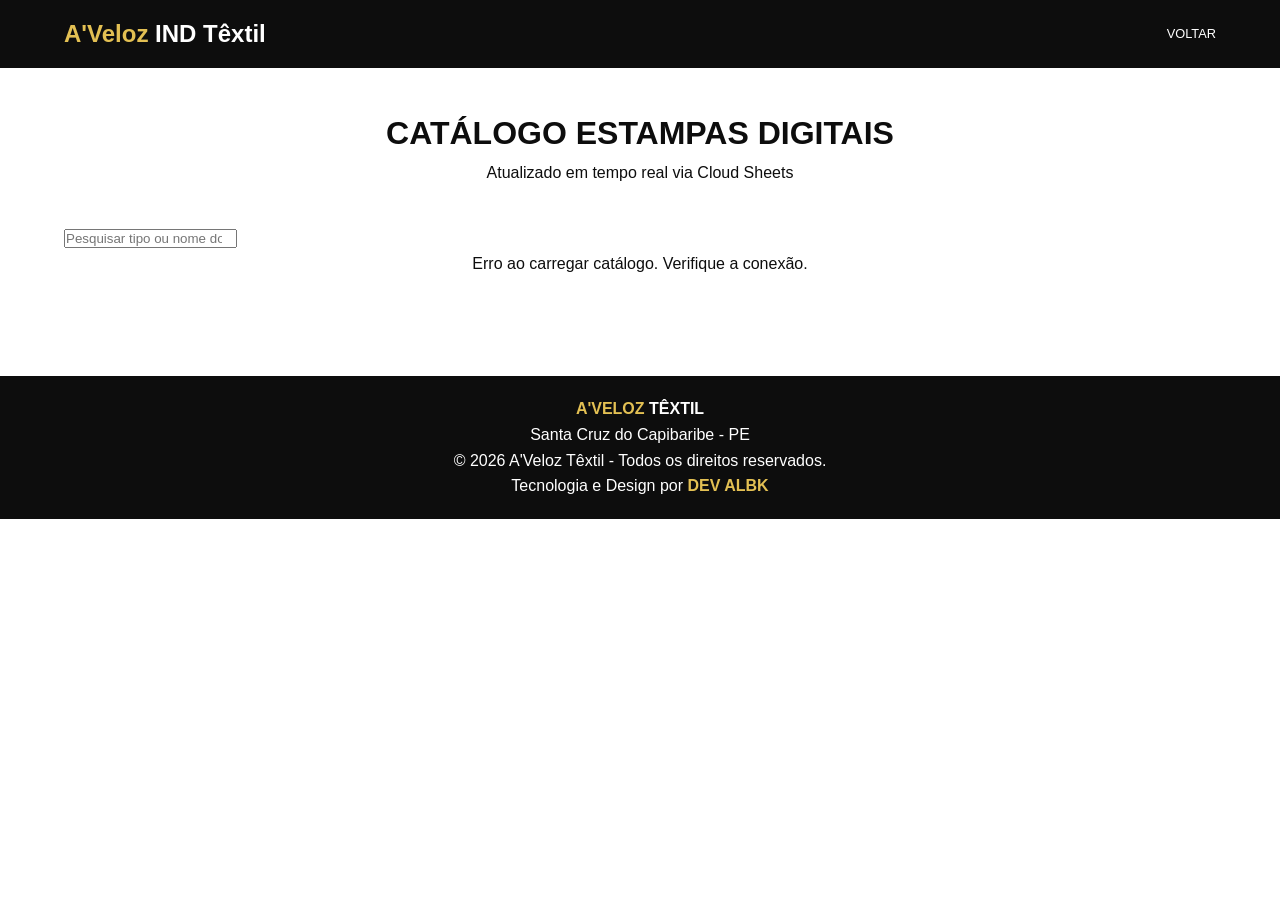
==== digital.html @ 967d47ec "adicao de um catalogo de estampas digitais" ====
<!DOCTYPE html>
<html lang="pt-br">
<head>
    <meta charset="UTF-8">
    <meta name="viewport" content="width=device-width, initial-scale=1.0">
    <meta name="description" content="Comercial Ferreira - Atacado de tecidos e malhas em Santa Cruz do Capibaribe. Qualidade e preço de fábrica.">
    <meta name="keywords" content="tecidos, malhas, atacado, santa cruz do capibaribe, comercial ferreira, malha leila">
    <meta property="og:title" content="A'Veloz Têxtil | Showroom Digital">
    <meta property="og:description" content="Confira nosso catálogo completo de tecidos e malhas direto da fábrica.">
    <meta property="og:image" content="img/logo-aveloz.png"> <!-- Garanta que tem essa foto -->
    <title>Catálogo Digital - A'Veloz IND Têxtil</title>
    <link rel="preconnect" href="https://fonts.googleapis.com">
    <link rel="preconnect" href="https://fonts.gstatic.com" crossorigin>
    <link href="https://fonts.googleapis.com/css2?family=Montserrat:wght@400;600;700;800&display=swap" rel="stylesheet">
    <link rel="stylesheet" href="https://cdnjs.cloudflare.com/ajax/libs/font-awesome/6.4.0/css/all.min.css">
    <link rel="stylesheet" href="css/style.css">

</head>
<body>

    <nav style="background: var(--dark); padding: 15px 5%; display: flex; justify-content: space-between; align-items: center;">
        <a href="index.html" class="logo">A'Veloz <span>IND Têxtil</span></a>
        <div class="nav-links">
            <a href="index.html" style="color: white; text-decoration: none; font-size: 0.8rem; display: inline-block;">VOLTAR</a>
        </div>
    </nav>

    <div class="container" style="padding: 40px 5%;">
        <div style="text-align: center; margin-bottom: 40px;">
            <h1 style="text-transform: uppercase; font-size: 2rem;">Catálogo Estampas Digitais</h1>
            <p>Atualizado em tempo real via Cloud Sheets</p>
        </div>

        <div class="search-wrap">
            <input id="search-input" class="search-bar" type="search" placeholder="Pesquisar tipo ou nome do produto...">
        </div>

        <div class="filtros">
            <!-- O JS vai preencher aqui sozinho -->
        </div>


        <div class="grid-catalogo" id="grid-catalogo">
            <!-- Os produtos serão carregados aqui automaticamente -->
            <div style="text-align: center; grid-column: 1/-1; padding: 50px;">
                <i class="fas fa-spinner fa-spin" style="font-size: 2rem; color: var(--primary);"></i>
                <p style="margin-top: 15px;">Carregando novidades...</p>
            </div>
        </div>
    </div>

    <footer class="footer">
        <a href="index.html" class="footer-logo">A'VELOZ <span>TÊXTIL</span></a>
        <p>Santa Cruz do Capibaribe - PE</p>
        <div class="copyright">
            &copy; 2026 A'Veloz Têxtil - Todos os direitos reservados. <br>
            Tecnologia e Design por <strong><a class="footer-logo" href="https://www.devalbk.com.br" target="_blank">DEV ALBK</a></strong>
        </div>
    </footer>

    <script src="js/catalogo.js"></script>
</body>
</html>
---- css/style.css ----
/* Aveloz Showroom - Versão Final Limpa */

:root {
    --primary: #E3C053;
    --dark: #0D0D0D;
    --light: #FFFFFF;
    --gray: #F8F9FA;
    --text-muted: #666666;
    --transition: all 0.3s ease;
}

* {
    margin: 0;
    padding: 0;
    box-sizing: border-box;
    font-family: 'Inter', sans-serif;
}

body {
    background-color: var(--light);
    color: var(--dark);
    line-height: 1.6;
    overflow-x: hidden;
}

/* Navigation */
.navbar {
    padding: 15px 15%;
    display: flex;
    gap: 30px;
    justify-content: space-between;
    align-items: center;
    background: var(--dark);
    position: sticky;
    top: 0;
    z-index: 1000;
    box-shadow: 0 5px 20px rgba(0,0,0,0.2);
}

.logo {
    font-size: 1.5rem;
    font-weight: 700;
    color: var(--primary);
    text-decoration: none;
}

.logo span { color: var(--light); }

.nav-links {
    display: flex;
    gap: 50px;
}

.nav-links a {
    color: var(--light);
    text-decoration: none;
    font-weight: 500;
    font-size: 0.9rem;
    transition: var(--transition);
}

.nav-links a:hover { color: var(--primary); }

/* Hero Section */
.hero {
    position: relative;
    height: 80vh;
    width: 100%;
    display: flex;
    align-items: center;
    justify-content: center;
    overflow: hidden;
    background: #000;
}

.hero-slider {
    position: absolute;
    top: 0;
    left: 0;
    width: 100%;
    height: 100%;
    z-index: 1;
}

.slide {
    position: absolute;
    top: 0;
    left: 0;
    width: 100%;
    height: 100%;
    background-size: cover;
    background-position: center;
    opacity: 0;
    transition: opacity 1.5s ease-in-out;
}

.slide.active {
    opacity: 1;
}

.hero::after {
    content: '';
    position: absolute;
    top: 0;
    left: 0;
    width: 100%;
    height: 100%;
    background: rgba(0, 0, 0, 0.5);
    z-index: 2;
}

.hero-content {
    position: relative;
    z-index: 10;
    text-align: center;
    color: #fff;
    max-width: 800px;
    padding: 20px;
}

.hero-title {
    font-size: clamp(2.5rem, 6vw, 4rem);
    font-weight: 800;
    margin-bottom: 20px;
    line-height: 1.1;
    color: white !important;
}

.hero-subtitle {
    font-size: 1.25rem;
    margin-bottom: 35px;
    opacity: 0.9;
    color: white !important;
}

.hero-btns {
    display: flex;
    gap: 20px;
    justify-content: center;
    flex-wrap: wrap;
}

/* Buttons */
.btn-primary {
    background: var(--primary);
    color: var(--dark);
    padding: 16px 35px;
    text-decoration: none;
    font-weight: 700;
    border-radius: 50px;
    transition: var(--transition);
    text-transform: uppercase;
    font-size: 0.9rem;
    display: inline-block;
    border: none;
}

.btn-primary:hover {
    transform: translateY(-3px);
    box-shadow: 0 10px 20px rgba(227, 192, 83, 0.4);
}

.btn-outline {
    padding: 16px 35px;
    border: 2px solid var(--primary);
    color: var(--primary);
    text-decoration: none;
    font-weight: 700;
    border-radius: 50px;
    transition: all 0.3s;
    text-transform: uppercase;
    font-size: 0.9rem;
}

.btn-outline:hover {
    background: var(--primary);
    color: var(--dark);
}

/* Sections */
.section {
    padding: 80px 5%;
    max-width: 1200px;
    margin: 0 auto;
}

.section-title {
    font-size: 2.2rem;
    text-align: center;
    margin-bottom: 50px;
    position: relative;
}

.section-title::after {
    content: '';
    position: absolute;
    bottom: -15px;
    left: 50%;
    transform: translateX(-50%);
    width: 50px;
    height: 4px;
    background: var(--primary);
}

/* Video Player */
.video-wrapper {
    position: relative;
    width: 100%;
    max-width: 900px;
    margin: 40px auto;
    aspect-ratio: 16 / 9;
    border-radius: 20px;
    overflow: hidden;
    box-shadow: 0 20px 50px rgba(0,0,0,0.2);
    background: #000;
}

.video-wrapper iframe {
    width: 100%;
    height: 100%;
    border: none;
}

/* Instagram Placeholder */
.insta-placeholder {
    width: 100%;
    max-width: 900px;
    margin: 0 auto;
    min-height: 300px;
    background: #fff;
    border-radius: 20px;
    display: flex;
    flex-direction: column;
    justify-content: center;
    align-items: center;
    color: #999;
    border: 1px solid #ddd;
    box-shadow: 0 10px 20px rgba(0,0,0,0.05);
}

/* Features */
.features {
    display: grid;
    grid-template-columns: repeat(auto-fit, minmax(250px, 1fr));
    gap: 30px;
    margin-top: 40px;
}

.feature-card {
    padding: 40px;
    background: var(--light);
    border-radius: 20px;
    text-align: center;
    transition: var(--transition);
    border: 1px solid #eee;
}

.feature-card:hover {
    border-color: var(--primary);
    transform: translateY(-5px);
}

.feature-card i {
    font-size: 2.5rem;
    color: var(--primary);
    margin-bottom: 20px;
}

/* Vendedores Grid */
.vendedores-grid {
    display: grid;
    grid-template-columns: repeat(auto-fill, minmax(300px, 1fr));
    gap: 30px;
    margin-top: 40px;
}

.vendedor-card {
    background: linear-gradient(135deg, var(--primary) 0%, #ffcf5479 100%);
    border-radius: 20px;
    padding: 40px 30px;
    transition: var(--transition);
    text-align: left;
}
.btn-whatsapp{
    display: inline-flex;
    align-items: center;
    gap: 10px;
    background: #25D366;
    color: #fff;
    padding: 12px 20px;
    border-radius: 50px;
    text-decoration: none;
    font-weight: 500;
    margin-top: 20px;
}
.vendedor-card:hover {
    transform: translateY(-10px);
    box-shadow: 0 15px 35px rgba(0,0,0,0.1);
    border-color: var(--primary);
}
.avatar {
    width: 80px;
    height: 80px;
    border-radius: 50%;
    object-fit: cover;
    margin-bottom: 20px;
}

.footer {
    background: var(--dark);
    color: var(--light);
    text-align: center;
    padding: 20px 5%;
    margin-top: 60px;
}
.footer-logo {
    font-size: 0.8 rem;
    font-weight: 700;
    color: var(--primary);
    text-decoration: none;
}
.footer-logo span { color: var(--light); }

/* ==========================================================================
   AJUSTES DE RESPONSIVIDADE (MOBILE)
   ========================================================================== */
@media (max-width: 768px) {
    /* 1. Menu de Navegação */
    nav {
        flex-direction: column; /* Coloca o logo em cima e links embaixo */
        gap: 15px;
        padding: 15px 2%;
    }
    
    .nav-links {
        gap: 15px;
        flex-wrap: wrap;
        justify-content: center;
    }
    
    .nav-links a {
        font-size: 0.8rem;
    }

    /* 2. Hero Section */
    .hero {
        height: 100vh; /* Ocupa a tela toda no celular */
    }
    
    .hero-content {
        padding: 15px;
        width: 95%;
    }
    
    .hero-title {
        font-size: 2.2rem; /* Diminui o título para não quebrar feio */
        line-height: 1.2;
    }
    
    .hero-subtitle {
        font-size: 1rem;
        margin-bottom: 25px;
    }
    
    .hero-btns {
        flex-direction: column; /* Botões um em cima do outro */
        width: 100%;
        gap: 10px;
    }
    
    .btn-primary, .btn-outline {
        width: 100%; /* Botões ocupam a largura toda */
        text-align: center;
        padding: 14px;
    }

    /* 3. Seções de Conteúdo */
    .section-title {
        font-size: 1.8rem;
    }

    
    /* Ajuste da seção Malha Leila para empilhar no celular */
    #malha-leila > div {
        flex-direction: column !important;
        gap: 30px !important;
        text-align: center;
    }
    
    #malha-leila ul {
        text-align: left;
        display: inline-block;
    }
        .vendedores-grid {
        grid-template-columns: 1fr;
        gap: 20px;
    }

    .vendedor-card {
        padding: 25px 20px;
    }

    /* Catalogo Digital */
    .search-wrap { width: 100%; text-align: center; }
    .search-wrap .search-bar { display: inline-block; }
}
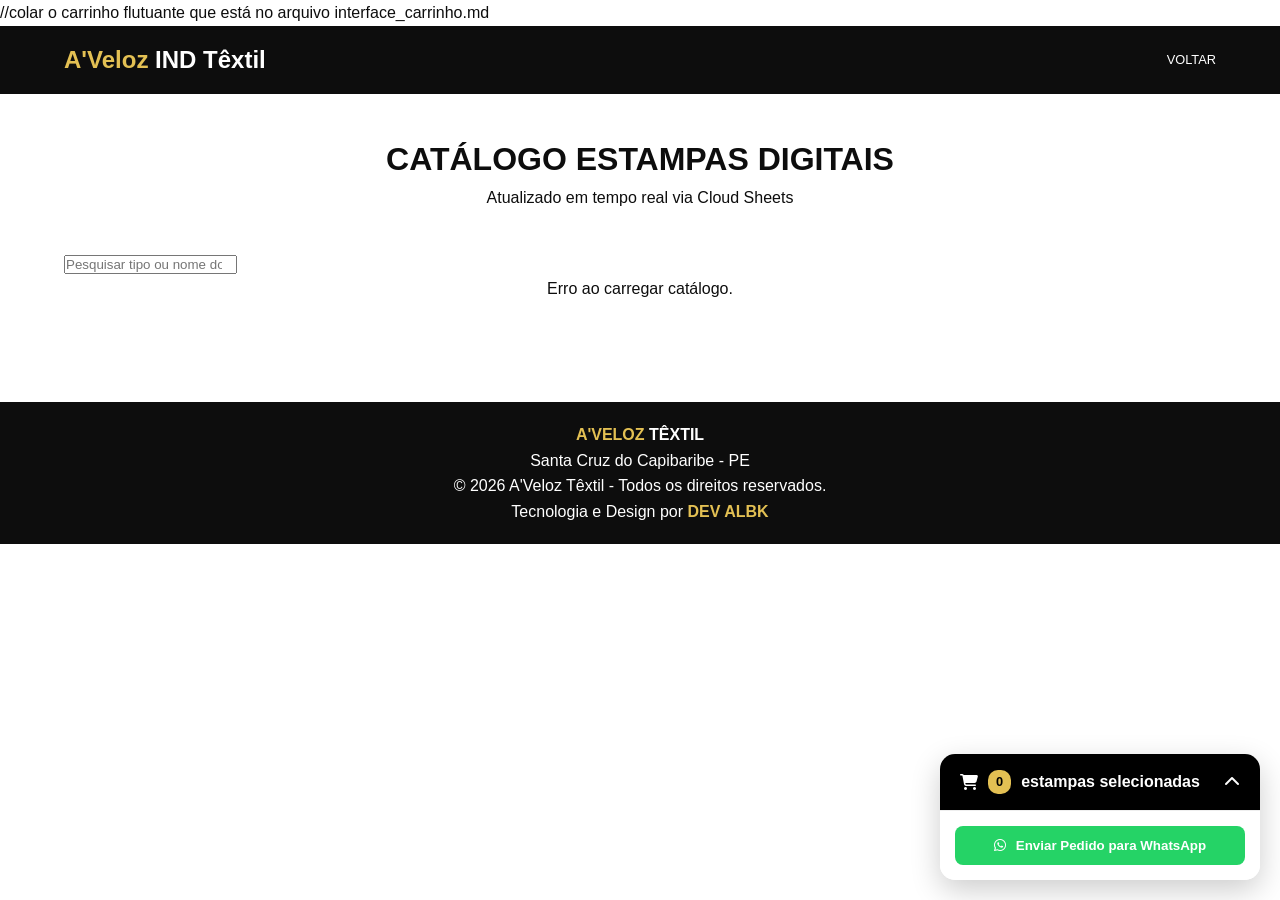
==== commit 150e6a9c: "nova versao 2.0" ====
--- a/digital.html
+++ b/digital.html
@@ -17,6 +17,7 @@
 
 </head>
 <body>
+    //colar o carrinho flutuante que está no arquivo interface_carrinho.md
 
     <nav style="background: var(--dark); padding: 15px 5%; display: flex; justify-content: space-between; align-items: center;">
         <a href="index.html" class="logo">A'Veloz <span>IND Têxtil</span></a>
@@ -48,7 +49,25 @@
             </div>
         </div>
     </div>
-
+            <!-- Carrinho Flutuante -->
+        <div id="carrinho-flutuante" class="carrinho-container">
+            <div class="carrinho-header" onclick="toggleExibirCarrinho()">
+                <div class="carrinho-info">
+                    <i class="fas fa-shopping-cart"></i>
+                    <span id="carrinho-count">0</span> estampas selecionadas
+                </div>
+                <i class="fas fa-chevron-up" id="carrinho-icon"></i>
+            </div>
+            <div class="carrinho-body" id="carrinho-lista">
+                <!-- Itens serão inseridos aqui pelo JS -->
+                <p class="carrinho-vazio">Nenhuma estampa selecionada.</p>
+            </div>
+            <div class="carrinho-footer">
+                <button class="btn-enviar-whats" onclick="enviarPedidoWhatsApp()">
+                    <i class="fab fa-whatsapp"></i> Enviar Pedido para WhatsApp
+                </button>
+            </div>
+        </div>
     <footer class="footer">
         <a href="index.html" class="footer-logo">A'VELOZ <span>TÊXTIL</span></a>
         <p>Santa Cruz do Capibaribe - PE</p>
@@ -58,6 +77,8 @@
         </div>
     </footer>
 
+
+    <script src="js/carrinho.js"></script>
     <script src="js/catalogo.js"></script>
 </body>
 </html>
--- a/css/style.css
+++ b/css/style.css
@@ -403,4 +403,131 @@
     /* Catalogo Digital */
     .search-wrap { width: 100%; text-align: center; }
     .search-wrap .search-bar { display: inline-block; }
+}
+/* Estilos do Carrinho Flutuante */
+.carrinho-container {
+    position: fixed;
+    bottom: 20px;
+    right: 20px;
+    width: 320px;
+    background: #fff;
+    border-radius: 15px;
+    box-shadow: 0 10px 30px rgba(0,0,0,0.2);
+    z-index: 1000;
+    overflow: hidden;
+    transition: all 0.3s ease;
+}
+
+.carrinho-header {
+    background: #000;
+    color: #fff;
+    padding: 15px 20px;
+    display: flex;
+    justify-content: space-between;
+    align-items: center;
+    cursor: pointer;
+}
+
+.carrinho-info {
+    display: flex;
+    align-items: center;
+    gap: 10px;
+    font-weight: 600;
+}
+
+#carrinho-count {
+    background: var(--primary);
+    color: #000;
+    padding: 2px 8px;
+    border-radius: 10px;
+    font-size: 0.8rem;
+}
+
+.carrinho-body {
+    max-height: 0;
+    overflow-y: auto;
+    transition: max-height 0.3s ease;
+    background: #f9f9f9;
+}
+
+.carrinho-container.aberto .carrinho-body {
+    max-height: 300px;
+}
+
+.carrinho-container.aberto #carrinho-icon {
+    transform: rotate(180deg);
+}
+
+.carrinho-item {
+    padding: 10px 20px;
+    border-bottom: 1px solid #eee;
+    display: flex;
+    justify-content: space-between;
+    align-items: center;
+}
+
+.carrinho-item-info span {
+    display: block;
+    font-size: 0.7rem;
+    color: #888;
+}
+
+.btn-remover-item {
+    color: #ff4444;
+    background: none;
+    border: none;
+    cursor: pointer;
+}
+
+.carrinho-footer {
+    padding: 15px;
+    background: #fff;
+    border-top: 1px solid #eee;
+}
+
+.btn-enviar-whats {
+    width: 100%;
+    background: #25D366;
+    color: #fff;
+    border: none;
+    padding: 12px;
+    border-radius: 8px;
+    font-weight: 700;
+    cursor: pointer;
+    display: flex;
+    align-items: center;
+    justify-content: center;
+    gap: 10px;
+    transition: background 0.3s;
+}
+
+.btn-enviar-whats:hover {
+    background: #128C7E;
+}
+
+/* Estilo do botão de selecionar no card */
+.btn-carrinho {
+    width: 100%;
+    padding: 10px;
+    border: 2px solid #000;
+    background: none;
+    font-weight: 700;
+    cursor: pointer;
+    transition: all 0.3s;
+    border-radius: 5px;
+    margin-top: 10px;
+}
+
+.btn-carrinho.no-carrinho {
+    background: #000;
+    color: #fff;
+}
+
+/* Ajuste para mobile */
+@media (max-width: 480px) {
+    .carrinho-container {
+        width: 90%;
+        right: 5%;
+        left: 5%;
+    }
 }
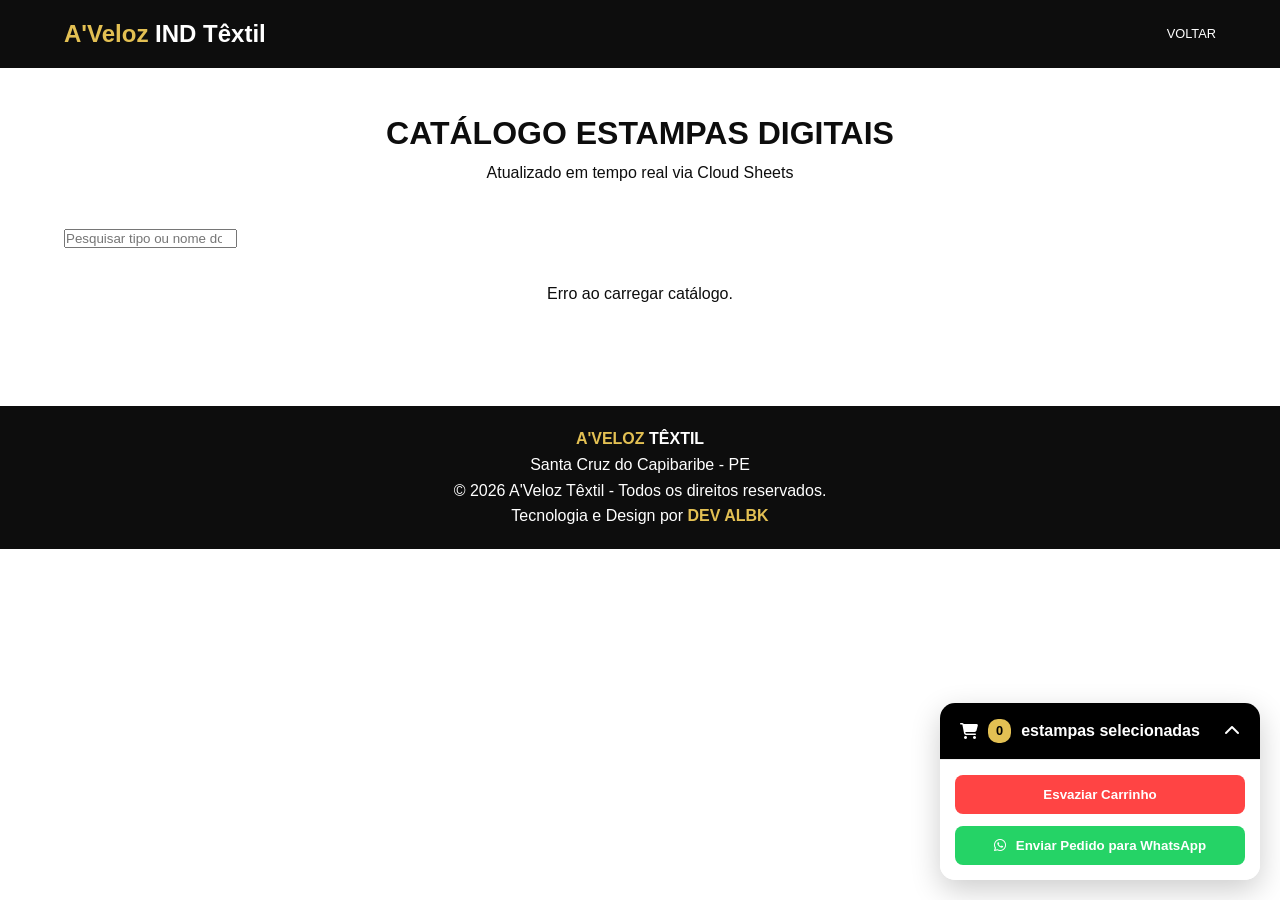
==== commit 46f9ced9: "adicionando botao esvaziar carrinho" ====
--- a/digital.html
+++ b/digital.html
@@ -17,8 +17,6 @@
 
 </head>
 <body>
-    //colar o carrinho flutuante que está no arquivo interface_carrinho.md
-
     <nav style="background: var(--dark); padding: 15px 5%; display: flex; justify-content: space-between; align-items: center;">
         <a href="index.html" class="logo">A'Veloz <span>IND Têxtil</span></a>
         <div class="nav-links">
@@ -63,6 +61,7 @@
                 <p class="carrinho-vazio">Nenhuma estampa selecionada.</p>
             </div>
             <div class="carrinho-footer">
+                <button class="btn-limpar-carrinho" onclick="esvaziarCarrinho()">Esvaziar Carrinho</button>
                 <button class="btn-enviar-whats" onclick="enviarPedidoWhatsApp()">
                     <i class="fab fa-whatsapp"></i> Enviar Pedido para WhatsApp
                 </button>
--- a/css/style.css
+++ b/css/style.css
@@ -21,6 +21,12 @@
     color: var(--dark);
     line-height: 1.6;
     overflow-x: hidden;
+}
+
+img {
+    max-width: 100%;
+    height: auto;
+    display: block;
 }
 
 /* Navigation */
@@ -221,6 +227,103 @@
     border: none;
 }
 
+/* Catalogo Digital */
+.grid-catalogo {
+    display: grid;
+    grid-template-columns: repeat(auto-fit, minmax(260px, 1fr));
+    gap: 24px;
+    margin-top: 30px;
+}
+
+.produto-card {
+    background: #fff;
+    border-radius: 20px;
+    overflow: hidden;
+    box-shadow: 0 10px 25px rgba(0,0,0,0.08);
+    transition: var(--transition);
+    display: flex;
+    flex-direction: column;
+}
+
+.produto-card:hover {
+    transform: translateY(-4px);
+}
+
+.img-container {
+    width: 100%;
+    max-height: 280px;
+    overflow: hidden;
+    background: #f8f8f8;
+    display: flex;
+    align-items: center;
+    justify-content: center;
+}
+
+.img-container img {
+    width: 100%;
+    height: auto;
+    object-fit: cover;
+}
+
+.produto-info {
+    padding: 22px;
+}
+
+.produto-header {
+    display: flex;
+    justify-content: space-between;
+    align-items: center;
+    gap: 12px;
+    flex-wrap: wrap;
+    margin-bottom: 16px;
+}
+
+.produto-tag,
+.produto-id {
+    font-size: 0.8rem;
+    color: var(--text-muted);
+    text-transform: uppercase;
+    letter-spacing: 0.5px;
+}
+
+.produto-tag {
+    font-weight: 700;
+    color: var(--primary);
+}
+
+.produto-info h3 {
+    font-size: 1.15rem;
+    margin-bottom: 15px;
+}
+
+.artigos-recomendados {
+    margin-bottom: 20px;
+    color: #555;
+    font-size: 0.95rem;
+    line-height: 1.5;
+}
+
+.btn-carrinho {
+    width: 100%;
+    padding: 14px 18px;
+    border: none;
+    border-radius: 999px;
+    background: var(--dark);
+    color: #fff;
+    font-weight: 700;
+    cursor: pointer;
+    transition: var(--transition);
+}
+
+.btn-carrinho:hover {
+    transform: translateY(-2px);
+    background: #222;
+}
+
+.btn-carrinho.no-carrinho {
+    background: #2a8f5d;
+}
+
 /* Instagram Placeholder */
 .insta-placeholder {
     width: 100%;
@@ -403,6 +506,8 @@
     /* Catalogo Digital */
     .search-wrap { width: 100%; text-align: center; }
     .search-wrap .search-bar { display: inline-block; }
+    .grid-catalogo { grid-template-columns: 1fr; }
+    .img-container { max-height: none; }
 }
 /* Estilos do Carrinho Flutuante */
 .carrinho-container {
@@ -508,19 +613,67 @@
 /* Estilo do botão de selecionar no card */
 .btn-carrinho {
     width: 100%;
-    padding: 10px;
-    border: 2px solid #000;
-    background: none;
+    padding: 14px 16px;
+    border: none;
+    background: var(--primary);
+    color: var(--dark);
     font-weight: 700;
     cursor: pointer;
-    transition: all 0.3s;
-    border-radius: 5px;
-    margin-top: 10px;
+    transition: all 0.3s ease;
+    border-radius: 999px;
+    margin-top: 15px;
+}
+
+.btn-carrinho:hover {
+    filter: brightness(0.95);
 }
 
 .btn-carrinho.no-carrinho {
     background: #000;
     color: #fff;
+}
+
+.carrinho-item {
+    padding: 12px 16px;
+    border-bottom: 1px solid #eee;
+    display: flex;
+    justify-content: space-between;
+    align-items: flex-start;
+    gap: 12px;
+}
+
+.carrinho-item-thumb {
+    width: 50px;
+    min-width: 50px;
+    height: 50px;
+    border-radius: 12px;
+    overflow: hidden;
+    background: #fff;
+    border: 1px solid #eee;
+}
+
+.carrinho-item-thumb img {
+    width: 100%;
+    height: 100%;
+    object-fit: cover;
+    display: block;
+}
+
+.btn-limpar-carrinho {
+    width: 100%;
+    background: #ff4444;
+    color: #fff;
+    border: none;
+    padding: 12px;
+    border-radius: 8px;
+    font-weight: 700;
+    cursor: pointer;
+    margin-bottom: 12px;
+    transition: background 0.3s ease;
+}
+
+.btn-limpar-carrinho:hover {
+    background: #d13838;
 }
 
 /* Ajuste para mobile */
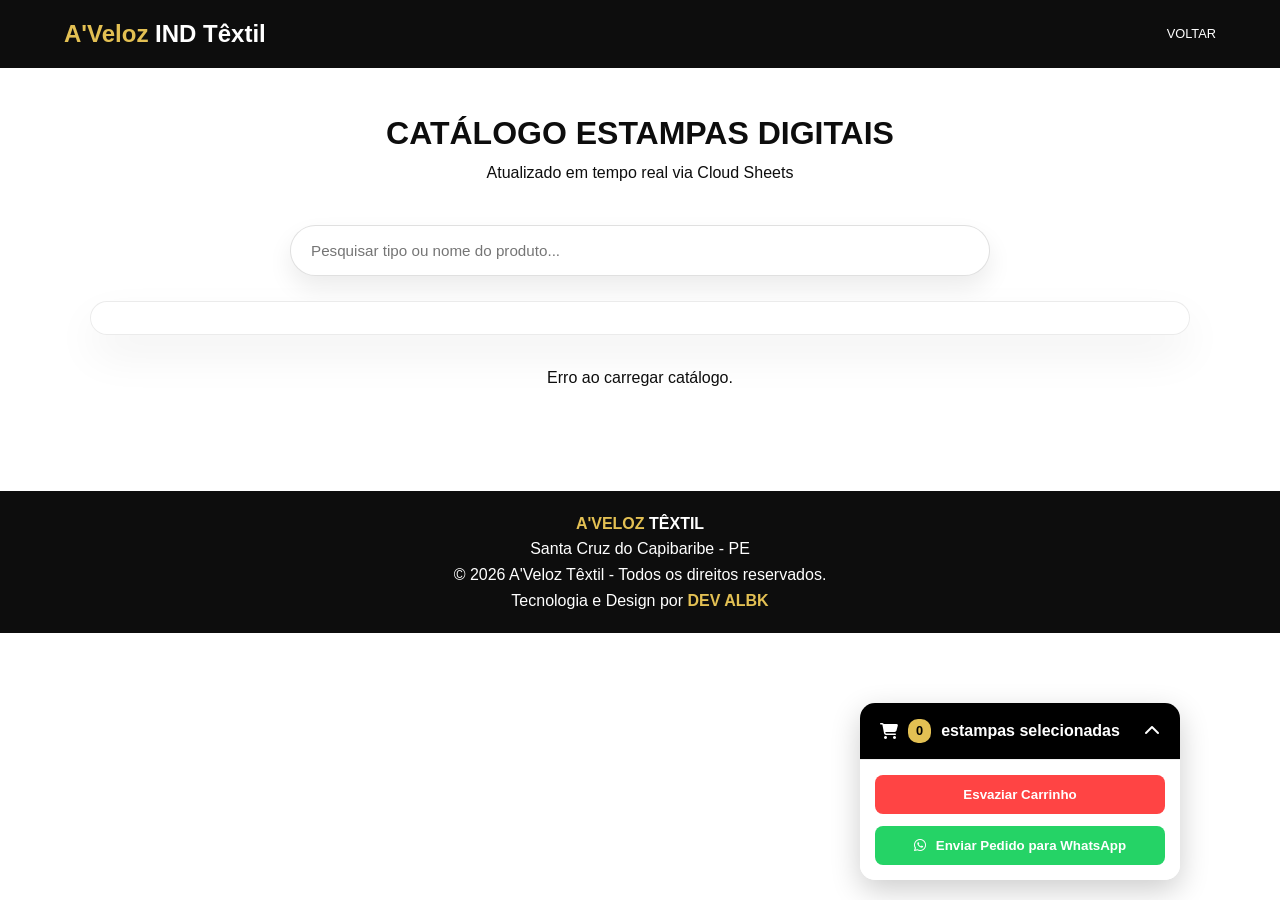
==== commit 012474d3: "adicionando botão de topo de pagina" ====
--- a/digital.html
+++ b/digital.html
@@ -67,6 +67,11 @@
                 </button>
             </div>
         </div>
+        <div>
+            <a href="#" id="btnTopo" class="botao-topo" onclick="voltarAoTopo()">↑</a>
+        </div>
+
+
     <footer class="footer">
         <a href="index.html" class="footer-logo">A'VELOZ <span>TÊXTIL</span></a>
         <p>Santa Cruz do Capibaribe - PE</p>
--- a/css/style.css
+++ b/css/style.css
@@ -40,7 +40,7 @@
     position: sticky;
     top: 0;
     z-index: 1000;
-    box-shadow: 0 5px 20px rgba(0,0,0,0.2);
+    box-shadow: 0 5px 20px rgba(0, 0, 0, 0.2);
 }
 
 .logo {
@@ -50,7 +50,9 @@
     text-decoration: none;
 }
 
-.logo span { color: var(--light); }
+.logo span {
+    color: var(--light);
+}
 
 .nav-links {
     display: flex;
@@ -65,7 +67,9 @@
     transition: var(--transition);
 }
 
-.nav-links a:hover { color: var(--primary); }
+.nav-links a:hover {
+    color: var(--primary);
+}
 
 /* Hero Section */
 .hero {
@@ -77,6 +81,56 @@
     justify-content: center;
     overflow: hidden;
     background: #000;
+}
+
+.hero {
+    margin-bottom: 40px;
+}
+
+/* Malha Leila Slider */
+.malha-slider {
+    position: relative;
+    width: 100%;
+    border-radius: 20px;
+    overflow: hidden;
+    /* evita que slides vazem sobre outros blocos */
+    max-height: 460px;
+    /* limita altura para evitar crescimento excessivo */
+    min-height: 360px;
+    /* garante altura do contêiner para não colapsar */
+    box-shadow: 0 10px 30px rgba(0, 0, 0, 0.1);
+    background: #f5f5f5;
+}
+
+.malha-slide {
+    position: absolute;
+    inset: 0;
+    display: flex;
+    align-items: center;
+    justify-content: center;
+    opacity: 0;
+    transition: opacity 1.2s ease;
+    padding: 12px;
+    /* garante espaçamento interno sem overflow */
+    box-sizing: border-box;
+}
+
+.malha-slide.active {
+    opacity: 1;
+}
+
+.malha-slide img {
+    width: auto;
+    max-width: 100%;
+    max-height: 100%;
+    object-fit: contain;
+    display: block;
+}
+
+@media (max-width: 768px) {
+    .malha-slider {
+        max-height: 50vh;
+    }
 }
 
 .hero-slider {
@@ -143,11 +197,16 @@
     display: flex;
     gap: 20px;
     justify-content: center;
-    flex-wrap: wrap;
+    flex-wrap: nowrap;
+}
+
+.hero-btns a {
+    white-space: nowrap;
 }
 
 /* Buttons */
-.btn-primary {
+.btn-primary,
+.hero-btns .btn-outline {
     background: var(--primary);
     color: var(--dark);
     padding: 16px 35px;
@@ -161,9 +220,11 @@
     border: none;
 }
 
-.btn-primary:hover {
+.btn-primary:hover,
+.hero-btns .btn-outline:hover {
     transform: translateY(-3px);
-    box-shadow: 0 10px 20px rgba(227, 192, 83, 0.4);
+    box-shadow: 0 0 30px rgba(227, 192, 83, 0.25);
+    filter: brightness(0.95);
 }
 
 .btn-outline {
@@ -190,6 +251,10 @@
     margin: 0 auto;
 }
 
+#malha-leila {
+    margin-top: 60px;
+}
+
 .section-title {
     font-size: 2.2rem;
     text-align: center;
@@ -217,7 +282,7 @@
     aspect-ratio: 16 / 9;
     border-radius: 20px;
     overflow: hidden;
-    box-shadow: 0 20px 50px rgba(0,0,0,0.2);
+    box-shadow: 0 20px 50px rgba(0, 0, 0, 0.2);
     background: #000;
 }
 
@@ -228,18 +293,89 @@
 }
 
 /* Catalogo Digital */
+.search-wrap {
+    width: 100%;
+    max-width: 900px;
+    margin: 0 auto 25px;
+    text-align: center;
+    padding: 0 10px;
+}
+
+.search-wrap .search-bar {
+    display: block;
+    width: 100%;
+    max-width: 700px;
+    margin: 0 auto;
+    padding: 16px 20px;
+    border-radius: 999px;
+    border: 1px solid rgba(0, 0, 0, 0.12);
+    box-shadow: 0 12px 24px rgba(0, 0, 0, 0.08);
+    background: #fff;
+    font-size: 0.95rem;
+    color: var(--dark);
+}
+
+.search-wrap .search-bar:focus {
+    outline: none;
+    border-color: var(--primary);
+    box-shadow: 0 0 0 4px rgba(227, 192, 83, 0.15);
+}
+
+.filtros {
+    display: flex;
+    flex-wrap: wrap;
+    justify-content: center;
+    gap: 12px;
+    background: rgba(255, 255, 255, 0.98);
+    border: 1px solid rgba(0, 0, 0, 0.08);
+    border-radius: 30px;
+    padding: 16px;
+    box-shadow: 0 20px 45px rgba(0, 0, 0, 0.06);
+    margin: 0 auto 30px;
+    max-width: 1100px;
+}
+
+.filter-btn {
+    cursor: pointer;
+    padding: 12px 20px;
+    border: 1px solid transparent;
+    border-radius: 999px;
+    background: #f6f6f6;
+    color: var(--dark);
+    font-weight: 700;
+    font-size: 0.92rem;
+    transition: all 0.25s ease;
+    white-space: nowrap;
+}
+
+.filter-btn:hover {
+    background: rgba(227, 192, 83, 0.16);
+    border-color: rgba(227, 192, 83, 0.35);
+    transform: translateY(-1px);
+}
+
+.filter-btn.active {
+    background: var(--primary);
+    color: var(--dark);
+    border-color: var(--primary);
+    box-shadow: 0 14px 30px rgba(227, 192, 83, 0.18);
+}
+
 .grid-catalogo {
     display: grid;
     grid-template-columns: repeat(auto-fit, minmax(260px, 1fr));
+    justify-items: center;
     gap: 24px;
     margin-top: 30px;
 }
 
 .produto-card {
+    width: 100%;
+    max-width: 340px;
     background: #fff;
     border-radius: 20px;
     overflow: hidden;
-    box-shadow: 0 10px 25px rgba(0,0,0,0.08);
+    box-shadow: 0 10px 25px rgba(0, 0, 0, 0.08);
     transition: var(--transition);
     display: flex;
     flex-direction: column;
@@ -251,6 +387,7 @@
 
 .img-container {
     width: 100%;
+    aspect-ratio: 4 / 3;
     max-height: 280px;
     overflow: hidden;
     background: #f8f8f8;
@@ -261,8 +398,80 @@
 
 .img-container img {
     width: 100%;
-    height: auto;
+    height: 100%;
     object-fit: cover;
+}
+
+/* ==========================================================================
+   CATÁLOGO NÁTIVO - NAVEGAÇÃO DE ARTIGOS (Filtro)
+   ========================================================================== */
+.catalogo-container {
+    max-width: 1200px;
+    margin: 0 auto;
+    padding: 18px 5%;
+}
+
+.catalogo-nav {
+    display: flex;
+    gap: 12px;
+    align-items: center;
+    overflow-x: auto;
+    padding: 12px;
+    background: rgba(255, 255, 255, 0.95);
+    border-radius: 14px;
+    box-shadow: 0 12px 30px rgba(0, 0, 0, 0.06);
+    margin-bottom: 22px;
+    scroll-snap-type: x mandatory;
+    -webkit-overflow-scrolling: touch;
+}
+
+.catalogo-nav::-webkit-scrollbar {
+    height: 8px;
+}
+
+.catalogo-nav::-webkit-scrollbar-thumb {
+    background: rgba(0, 0, 0, 0.12);
+    border-radius: 999px;
+}
+
+.catalogo-nav-btn {
+    flex: 0 0 auto;
+    padding: 10px 18px;
+    border-radius: 999px;
+    background: #fff;
+    border: 1px solid rgba(0, 0, 0, 0.06);
+    font-weight: 700;
+    color: var(--dark);
+    transition: var(--transition);
+    white-space: nowrap;
+    cursor: pointer;
+    scroll-snap-align: center;
+}
+
+.catalogo-nav-btn:hover {
+    transform: translateY(-3px);
+    box-shadow: 0 8px 20px rgba(0, 0, 0, 0.06);
+}
+
+.catalogo-nav-btn.active {
+    background: var(--primary);
+    color: #000 !important;
+    border-color: var(--primary);
+    box-shadow: 0 16px 36px rgba(227, 192, 83, 0.16);
+    transform: translateY(-4px);
+}
+
+@media (min-width: 1100px) {
+    .catalogo-nav {
+        justify-content: center;
+        flex-wrap: wrap;
+        gap: 14px;
+    }
+
+    .catalogo-nav-btn {
+        min-width: 160px;
+        text-align: center;
+    }
 }
 
 .produto-info {
@@ -338,7 +547,7 @@
     align-items: center;
     color: #999;
     border: 1px solid #ddd;
-    box-shadow: 0 10px 20px rgba(0,0,0,0.05);
+    box-shadow: 0 10px 20px rgba(0, 0, 0, 0.05);
 }
 
 /* Features */
@@ -384,7 +593,8 @@
     transition: var(--transition);
     text-align: left;
 }
-.btn-whatsapp{
+
+.btn-whatsapp {
     display: inline-flex;
     align-items: center;
     gap: 10px;
@@ -396,11 +606,13 @@
     font-weight: 500;
     margin-top: 20px;
 }
+
 .vendedor-card:hover {
     transform: translateY(-10px);
-    box-shadow: 0 15px 35px rgba(0,0,0,0.1);
+    box-shadow: 0 15px 35px rgba(0, 0, 0, 0.1);
     border-color: var(--primary);
 }
+
 .avatar {
     width: 80px;
     height: 80px;
@@ -416,63 +628,74 @@
     padding: 20px 5%;
     margin-top: 60px;
 }
+
 .footer-logo {
     font-size: 0.8 rem;
     font-weight: 700;
     color: var(--primary);
     text-decoration: none;
 }
-.footer-logo span { color: var(--light); }
+
+.footer-logo span {
+    color: var(--light);
+}
 
 /* ==========================================================================
    AJUSTES DE RESPONSIVIDADE (MOBILE)
    ========================================================================== */
 @media (max-width: 768px) {
+
     /* 1. Menu de Navegação */
     nav {
-        flex-direction: column; /* Coloca o logo em cima e links embaixo */
+        flex-direction: column;
+        /* Coloca o logo em cima e links embaixo */
         gap: 15px;
         padding: 15px 2%;
     }
-    
+
     .nav-links {
         gap: 15px;
         flex-wrap: wrap;
         justify-content: center;
     }
-    
+
     .nav-links a {
         font-size: 0.8rem;
     }
 
     /* 2. Hero Section */
     .hero {
-        height: 100vh; /* Ocupa a tela toda no celular */
-    }
-    
+        height: 100vh;
+        /* Ocupa a tela toda no celular */
+    }
+
     .hero-content {
         padding: 15px;
         width: 95%;
     }
-    
+
     .hero-title {
-        font-size: 2.2rem; /* Diminui o título para não quebrar feio */
+        font-size: 2.2rem;
+        /* Diminui o título para não quebrar feio */
         line-height: 1.2;
     }
-    
+
     .hero-subtitle {
         font-size: 1rem;
         margin-bottom: 25px;
     }
-    
+
     .hero-btns {
-        flex-direction: column; /* Botões um em cima do outro */
+        flex-direction: column;
+        /* Botões um em cima do outro */
         width: 100%;
         gap: 10px;
     }
-    
-    .btn-primary, .btn-outline {
-        width: 100%; /* Botões ocupam a largura toda */
+
+    .btn-primary,
+    .btn-outline {
+        width: 100%;
+        /* Botões ocupam a largura toda */
         text-align: center;
         padding: 14px;
     }
@@ -482,19 +705,20 @@
         font-size: 1.8rem;
     }
 
-    
+
     /* Ajuste da seção Malha Leila para empilhar no celular */
-    #malha-leila > div {
+    #malha-leila>div {
         flex-direction: column !important;
         gap: 30px !important;
         text-align: center;
     }
-    
+
     #malha-leila ul {
         text-align: left;
         display: inline-block;
     }
-        .vendedores-grid {
+
+    .vendedores-grid {
         grid-template-columns: 1fr;
         gap: 20px;
     }
@@ -504,20 +728,24 @@
     }
 
     /* Catalogo Digital */
-    .search-wrap { width: 100%; text-align: center; }
-    .search-wrap .search-bar { display: inline-block; }
-    .grid-catalogo { grid-template-columns: 1fr; }
-    .img-container { max-height: none; }
-}
+    .grid-catalogo {
+        grid-template-columns: 1fr;
+    }
+
+    .img-container {
+        max-height: none;
+    }
+}
+
 /* Estilos do Carrinho Flutuante */
 .carrinho-container {
     position: fixed;
     bottom: 20px;
-    right: 20px;
+    right: 100px;
     width: 320px;
     background: #fff;
     border-radius: 15px;
-    box-shadow: 0 10px 30px rgba(0,0,0,0.2);
+    box-shadow: 0 10px 30px rgba(0, 0, 0, 0.2);
     z-index: 1000;
     overflow: hidden;
     transition: all 0.3s ease;
@@ -683,4 +911,899 @@
         right: 5%;
         left: 5%;
     }
-}+}
+
+/* Catalogo */
+
+/* ============================================================================
+   CATÁLOGO NATIVO - A'VELOZ TÊXTIL
+   ============================================================================ */
+
+.catalogo-nativo {
+    width: 100%;
+    padding: 60px 20px;
+    background: #f8f9fa;
+}
+
+.catalogo-container {
+    max-width: 1200px;
+    margin: 0 auto;
+}
+
+/* ============================================================================
+   NAVEGAÇÃO DE ARTIGOS
+   ============================================================================ */
+
+.catalogo-nav {
+    display: flex;
+    gap: 15px;
+    margin-bottom: 50px;
+    flex-wrap: wrap;
+    justify-content: center;
+    border-bottom: 2px solid #e0e0e0;
+    padding-bottom: 20px;
+}
+
+.catalogo-nav-btn {
+    padding: 12px 24px;
+    border: none;
+    background: transparent;
+    color: #666;
+    font-size: 15px;
+    font-weight: 600;
+    cursor: pointer;
+    transition: all 0.3s ease;
+    position: relative;
+    text-transform: uppercase;
+    letter-spacing: 0.5px;
+}
+
+.catalogo-nav-btn:hover {
+    color: var(--primary, #1e88e5);
+}
+
+.catalogo-nav-btn.active {
+    color: var(--primary, #1e88e5);
+}
+
+.catalogo-nav-btn.active::after {
+    content: '';
+    position: absolute;
+    bottom: -20px;
+    left: 0;
+    right: 0;
+    height: 3px;
+    background: var(--primary, #1e88e5);
+}
+
+/* ============================================================================
+   CONTEÚDO DO ARTIGO
+   ============================================================================ */
+
+.catalogo-content {
+    position: relative;
+}
+
+.catalogo-artigo {
+    display: none;
+    animation: fadeIn 0.5s ease-in-out;
+background: #F8F9FA;
+background: linear-gradient(177deg, rgba(248, 249, 250, 1) 0%, rgba(186, 186, 186, 1) 100%);
+}
+
+.catalogo-artigo.active {
+    display: block;
+}
+
+@keyframes fadeIn {
+    from {
+        opacity: 0;
+        transform: translateY(10px);
+    }
+
+    to {
+        opacity: 1;
+        transform: translateY(0);
+    }
+}
+
+/* ============================================================================
+   CABEÇALHO DO ARTIGO
+   ============================================================================ */
+
+.artigo-header {
+    text-align: center;
+    margin-bottom: 30px;
+}
+
+.artigo-titulo {
+    font-size: 2.5rem;
+    font-weight: 700;
+    color: #1a1a1a;
+    margin: 0 0 10px 0;
+    letter-spacing: -0.5px;
+}
+
+.artigo-codigo {
+    font-size: 14px;
+    color: #999;
+    margin: 0;
+    font-weight: 600;
+    letter-spacing: 1px;
+}
+
+/* ============================================================================
+   DESCRIÇÃO DO ARTIGO
+   ============================================================================ */
+
+.artigo-descricao {
+    text-align: center;
+    margin-bottom: 40px;
+    max-width: 600px;
+    margin-left: auto;
+    margin-right: auto;
+}
+
+.artigo-descricao p {
+    font-size: 16px;
+    line-height: 1.6;
+    color: #555;
+    margin: 0;
+}
+
+/* ============================================================================
+   SLIDER DE IMAGENS
+   ============================================================================ */
+
+.slider-container {
+    position: relative;
+    width: 100%;
+    max-width: 800px;
+    margin: 0 auto;
+    padding: 30px;
+}
+
+.slider-wrapper {
+    width: 100%;
+    overflow: hidden;
+    border-radius: 15px;
+    box-shadow: 0 10px 40px rgba(0, 0, 0, 0.1);
+    background: #fff;
+}
+
+.slider {
+    display: flex;
+    transition: transform 0.5s ease-in-out;
+    width: 100%;
+}
+
+.slide-img {
+    width: 100%;
+    height: auto;
+    display: block;
+    flex-shrink: 0;
+    object-fit: cover;
+}
+
+/* ============================================================================
+   BOTÕES DE NAVEGAÇÃO DO SLIDER
+   ============================================================================ */
+
+.slider-btn {
+    position: absolute;
+    top: 50%;
+    transform: translateY(-50%);
+    background: rgba(255, 255, 255, 0.9);
+    border: none;
+    width: 50px;
+    height: 50px;
+    border-radius: 50%;
+    cursor: pointer;
+    display: flex;
+    align-items: center;
+    justify-content: center;
+    font-size: 20px;
+    color: var(--primary, #1e88e5);
+    transition: all 0.3s ease;
+    z-index: 10;
+}
+
+.slider-btn:hover {
+    background: var(--primary, #1e88e5);
+    color: white;
+    transform: translateY(-50%) scale(1.1);
+}
+
+.slider-prev {
+    left: -60px;
+}
+
+.slider-next {
+    right: -60px;
+}
+
+/* ============================================================================
+   INDICADORES (DOTS)
+   ============================================================================ */
+
+.slider-dots {
+    display: flex;
+    justify-content: center;
+    gap: 10px;
+    margin-top: 25px;
+}
+
+.dot {
+    width: 12px;
+    height: 12px;
+    border-radius: 50%;
+    background: #ddd;
+    cursor: pointer;
+    transition: all 0.3s ease;
+}
+
+.dot.active {
+    background: var(--primary, #1e88e5);
+    transform: scale(1.2);
+}
+
+.dot:hover {
+    background: var(--primary, #1e88e5);
+}
+
+/* ============================================================================
+   RESPONSIVIDADE - TABLET
+   ============================================================================ */
+
+@media (max-width: 768px) {
+    .catalogo-nativo {
+        padding: 40px 15px;
+    }
+
+    .catalogo-nav {
+        gap: 10px;
+        margin-bottom: 35px;
+    }
+
+    .catalogo-nav-btn {
+        padding: 10px 16px;
+        font-size: 13px;
+    }
+
+    .artigo-titulo {
+        font-size: 2rem;
+    }
+
+    .artigo-descricao p {
+        font-size: 15px;
+    }
+
+    .slider-prev,
+    .slider-next {
+        width: 40px;
+        height: 40px;
+        font-size: 16px;
+        left: 10px;
+        right: auto;
+    }
+
+    .slider-next {
+        left: auto;
+        right: 10px;
+    }
+
+    .slider-btn {
+        background: rgba(0, 0, 0, 0.5);
+        color: white;
+    }
+
+    .slider-btn:hover {
+        background: var(--primary, #1e88e5);
+    }
+}
+
+/* ============================================================================
+   RESPONSIVIDADE - MOBILE
+   ============================================================================ */
+
+@media (max-width: 480px) {
+    .catalogo-nativo {
+        padding: 30px 10px;
+    }
+
+    .catalogo-nav {
+        gap: 8px;
+        margin-bottom: 30px;
+        overflow-x: auto;
+        padding-bottom: 10px;
+    }
+
+    .catalogo-nav-btn {
+        padding: 8px 12px;
+        font-size: 12px;
+        white-space: nowrap;
+    }
+
+    .artigo-header {
+        margin-bottom: 20px;
+    }
+
+    .artigo-titulo {
+        font-size: 1.5rem;
+    }
+
+    .artigo-codigo {
+        font-size: 12px;
+    }
+
+    .artigo-descricao {
+        margin-bottom: 25px;
+    }
+
+    .artigo-descricao p {
+        font-size: 14px;
+    }
+
+    .slider-container {
+        max-width: 100%;
+    }
+
+    .slider-prev,
+    .slider-next {
+        width: 35px;
+        height: 35px;
+        font-size: 14px;
+        left: 5px;
+    }
+
+    .slider-next {
+        left: auto;
+        right: 5px;
+    }
+
+    .slider-dots {
+        gap: 8px;
+        margin-top: 15px;
+    }
+
+    .dot {
+        width: 10px;
+        height: 10px;
+    }
+}
+
+/* ============================================================================
+   CSS NOVO PARA FILTRO REORGANIZADO
+   ADICIONE ESTE CSS AO FINAL DO SEU style.css
+   ============================================================================ */
+
+/* ============================================================================
+   HEADER DO FILTRO - BOTÃO TODOS + BUSCADOR
+   ============================================================================ */
+
+.catalogo-header {
+    background: linear-gradient(135deg, rgba(227, 192, 83, 0.08) 0%, rgba(227, 192, 83, 0.04) 100%);
+    border: 1px solid rgba(227, 192, 83, 0.15);
+    border-radius: 20px;
+    padding: 30px;
+    margin-bottom: 40px;
+    box-shadow: 0 8px 24px rgba(0, 0, 0, 0.04);
+}
+
+.catalogo-header-content {
+    max-width: 1200px;
+    margin: 0 auto;
+}
+
+.catalogo-titulo {
+    font-size: 2rem;
+    font-weight: 800;
+    color: var(--dark);
+    margin-bottom: 25px;
+    text-align: center;
+}
+
+.catalogo-controls {
+    display: flex;
+    gap: 20px;
+    align-items: center;
+    justify-content: center;
+    flex-wrap: wrap;
+}
+
+/* ============================================================================
+   BOTÃO TODOS
+   ============================================================================ */
+
+.catalogo-btn-todos {
+    display: inline-flex;
+    align-items: center;
+    gap: 10px;
+    padding: 14px 28px;
+    background: var(--primary);
+    color: var(--dark);
+    border: none;
+    border-radius: 50px;
+    font-weight: 700;
+    font-size: 0.95rem;
+    cursor: pointer;
+    transition: var(--transition);
+    box-shadow: 0 8px 20px rgba(227, 192, 83, 0.25);
+    text-transform: uppercase;
+    letter-spacing: 0.5px;
+}
+
+.catalogo-btn-todos:hover {
+    transform: translateY(-3px);
+    box-shadow: 0 12px 30px rgba(227, 192, 83, 0.35);
+    background: #f0d966;
+}
+
+.catalogo-btn-todos i {
+    font-size: 1.1rem;
+}
+
+/* ============================================================================
+   BUSCADOR
+   ============================================================================ */
+
+.catalogo-search-wrapper {
+    position: relative;
+    flex: 1;
+    max-width: 400px;
+    min-width: 250px;
+}
+
+.catalogo-search-wrapper i {
+    position: absolute;
+    left: 18px;
+    top: 50%;
+    transform: translateY(-50%);
+    color: var(--text-muted);
+    font-size: 1rem;
+    pointer-events: none;
+}
+
+.catalogo-search-input {
+    width: 100%;
+    padding: 14px 18px 14px 45px;
+    border: 2px solid rgba(227, 192, 83, 0.3);
+    border-radius: 50px;
+    font-size: 0.95rem;
+    background: var(--light);
+    color: var(--dark);
+    transition: var(--transition);
+    font-family: 'Inter', sans-serif;
+}
+
+.catalogo-search-input:focus {
+    outline: none;
+    border-color: var(--primary);
+    box-shadow: 0 0 0 4px rgba(227, 192, 83, 0.15);
+    background: var(--light);
+}
+
+.catalogo-search-input::placeholder {
+    color: var(--text-muted);
+}
+
+/* ============================================================================
+   GRID DE FILTROS
+   ============================================================================ */
+
+.catalogo-filtros-grid {
+    display: grid;
+    grid-template-columns: repeat(auto-fit, minmax(140px, 1fr));
+    gap: 12px;
+    margin-bottom: 50px;
+    padding: 25px;
+    background: rgba(255, 255, 255, 0.98);
+    border: 1px solid rgba(0, 0, 0, 0.06);
+    border-radius: 16px;
+    box-shadow: 0 8px 24px rgba(0, 0, 0, 0.04);
+}
+
+.catalogo-filtro-btn {
+    padding: 12px 16px;
+    border: 2px solid rgba(0, 0, 0, 0.08);
+    border-radius: 12px;
+    background: var(--light);
+    color: var(--dark);
+    font-weight: 600;
+    font-size: 0.85rem;
+    cursor: pointer;
+    transition: var(--transition);
+    text-transform: uppercase;
+    letter-spacing: 0.3px;
+    white-space: normal;
+    word-break: break-word;
+    line-height: 1.3;
+    min-height: 50px;
+    display: flex;
+    align-items: center;
+    justify-content: center;
+    text-align: center;
+}
+
+.catalogo-filtro-btn:hover {
+    border-color: var(--primary);
+    background: rgba(227, 192, 83, 0.1);
+    transform: translateY(-2px);
+    box-shadow: 0 6px 16px rgba(227, 192, 83, 0.15);
+}
+
+.catalogo-filtro-btn.active {
+    background: var(--primary);
+    color: var(--dark);
+    border-color: var(--primary);
+    box-shadow: 0 10px 24px rgba(227, 192, 83, 0.3);
+    font-weight: 700;
+}
+
+/* ============================================================================
+   GRID DE PRODUTOS - OTIMIZADO
+   ============================================================================ */
+
+.grid-catalogo {
+    display: grid;
+    grid-template-columns: repeat(auto-fill, minmax(220px, 1fr));
+    gap: 20px;
+    margin-top: 30px;
+    animation: fadeIn 0.3s ease-in;
+}
+
+@keyframes fadeIn {
+    from {
+        opacity: 0;
+        transform: translateY(10px);
+    }
+
+    to {
+        opacity: 1;
+        transform: translateY(0);
+    }
+}
+
+.produto-card {
+    background: var(--light);
+    border-radius: 14px;
+    overflow: hidden;
+    box-shadow: 0 6px 16px rgba(0, 0, 0, 0.08);
+    transition: var(--transition);
+    display: flex;
+    flex-direction: column;
+    height: 100%;
+}
+
+.produto-card:hover {
+    transform: translateY(-6px);
+    box-shadow: 0 12px 28px rgba(0, 0, 0, 0.12);
+}
+
+.img-container {
+    width: 100%;
+    aspect-ratio: 1;
+    overflow: hidden;
+    background: #f8f8f8;
+    display: flex;
+    align-items: center;
+    justify-content: center;
+    position: relative;
+}
+
+.img-container img {
+    width: 100%;
+    height: 100%;
+    object-fit: cover;
+    transition: var(--transition);
+}
+
+.produto-card:hover .img-container img {
+    transform: scale(1.05);
+}
+
+.produto-info {
+    padding: 16px;
+    flex: 1;
+    display: flex;
+    flex-direction: column;
+}
+
+.produto-info h3 {
+    font-size: 0.95rem;
+    font-weight: 700;
+    color: var(--dark);
+    margin-bottom: 8px;
+    line-height: 1.4;
+    word-break: break-word;
+    display: -webkit-box;
+    -webkit-line-clamp: 3;
+    -webkit-box-orient: vertical;
+    overflow: hidden;
+}
+
+.produto-tag {
+    font-size: 0.75rem;
+    color: var(--primary);
+    font-weight: 700;
+    text-transform: uppercase;
+    letter-spacing: 0.3px;
+    margin-bottom: 8px;
+}
+
+.produto-id {
+    font-size: 0.75rem;
+    color: var(--text-muted);
+    margin-bottom: 12px;
+}
+
+.btn-carrinho {
+    width: 100%;
+    padding: 12px;
+    border: none;
+    border-radius: 8px;
+    background: var(--dark);
+    color: var(--light);
+    font-weight: 700;
+    font-size: 0.85rem;
+    cursor: pointer;
+    transition: var(--transition);
+    text-transform: uppercase;
+    letter-spacing: 0.3px;
+    margin-top: auto;
+}
+
+.btn-carrinho:hover {
+    background: #222;
+    transform: translateY(-2px);
+}
+
+.btn-carrinho.no-carrinho {
+    background: #2a8f5d;
+}
+
+/* ============================================================================
+   MENSAGEM DE NENHUM RESULTADO
+   ============================================================================ */
+
+.nenhum-resultado {
+    grid-column: 1 / -1;
+    text-align: center;
+    padding: 60px 20px;
+    color: var(--text-muted);
+    font-size: 1.1rem;
+}
+
+/* ============================================================================
+   RESPONSIVIDADE - TABLET
+   ============================================================================ */
+
+@media (max-width: 1024px) {
+    .catalogo-header {
+        padding: 25px;
+    }
+
+    .catalogo-titulo {
+        font-size: 1.7rem;
+        margin-bottom: 20px;
+    }
+
+    .catalogo-controls {
+        gap: 15px;
+    }
+
+    .catalogo-search-wrapper {
+        max-width: 350px;
+    }
+
+    .catalogo-filtros-grid {
+        grid-template-columns: repeat(auto-fit, minmax(120px, 1fr));
+        gap: 10px;
+        padding: 20px;
+    }
+
+    .catalogo-filtro-btn {
+        font-size: 0.8rem;
+        padding: 10px 14px;
+        min-height: 45px;
+    }
+
+    .grid-catalogo {
+        grid-template-columns: repeat(auto-fill, minmax(180px, 1fr));
+        gap: 16px;
+    }
+}
+
+/* ============================================================================
+   RESPONSIVIDADE - MOBILE (768px)
+   ============================================================================ */
+
+@media (max-width: 768px) {
+    .catalogo-header {
+        padding: 20px;
+        margin-bottom: 30px;
+        border-radius: 16px;
+    }
+
+    .catalogo-titulo {
+        font-size: 1.5rem;
+        margin-bottom: 18px;
+    }
+
+    .catalogo-controls {
+        flex-direction: column;
+        gap: 12px;
+        width: 100%;
+    }
+
+    .catalogo-btn-todos {
+        width: 100%;
+        justify-content: center;
+        padding: 12px 20px;
+        font-size: 0.9rem;
+    }
+
+    .catalogo-search-wrapper {
+        width: 100%;
+        max-width: 100%;
+        min-width: auto;
+    }
+
+    .catalogo-filtros-grid {
+        grid-template-columns: repeat(auto-fit, minmax(100px, 1fr));
+        gap: 8px;
+        padding: 15px;
+        margin-bottom: 30px;
+    }
+
+    .catalogo-filtro-btn {
+        font-size: 0.75rem;
+        padding: 10px 12px;
+        min-height: 42px;
+    }
+
+    /* Grid 2 colunas no mobile */
+    .grid-catalogo {
+        grid-template-columns: repeat(2, 1fr);
+        gap: 12px;
+    }
+
+    .produto-info {
+        padding: 12px;
+    }
+
+    .produto-info h3 {
+        font-size: 0.85rem;
+        -webkit-line-clamp: 3;
+        margin-bottom: 6px;
+    }
+
+    .btn-carrinho {
+        padding: 10px;
+        font-size: 0.75rem;
+    }
+}
+
+/* ============================================================================
+   RESPONSIVIDADE - MOBILE PEQUENO (480px)
+   ============================================================================ */
+
+@media (max-width: 480px) {
+    .catalogo-header {
+        padding: 16px;
+        margin-bottom: 20px;
+    }
+
+    .catalogo-titulo {
+        font-size: 1.3rem;
+        margin-bottom: 15px;
+    }
+
+    .catalogo-controls {
+        gap: 10px;
+    }
+
+    .catalogo-btn-todos {
+        padding: 10px 16px;
+        font-size: 0.8rem;
+    }
+
+    .catalogo-search-input {
+        padding: 12px 16px 12px 40px;
+        font-size: 0.9rem;
+    }
+
+    .catalogo-filtros-grid {
+        grid-template-columns: repeat(auto-fit, minmax(85px, 1fr));
+        gap: 6px;
+        padding: 12px;
+        margin-bottom: 20px;
+    }
+
+    .catalogo-filtro-btn {
+        font-size: 0.7rem;
+        padding: 8px 10px;
+        min-height: 38px;
+    }
+
+    .grid-catalogo {
+        grid-template-columns: repeat(2, 1fr);
+        gap: 10px;
+    }
+
+    .produto-card {
+        border-radius: 10px;
+    }
+
+    .produto-info {
+        padding: 10px;
+    }
+
+    .produto-info h3 {
+        font-size: 0.8rem;
+        -webkit-line-clamp: 2;
+        margin-bottom: 4px;
+    }
+
+    .produto-tag {
+        font-size: 0.7rem;
+        margin-bottom: 4px;
+    }
+
+    .produto-id {
+        font-size: 0.7rem;
+        margin-bottom: 6px;
+    }
+
+    .btn-carrinho {
+        padding: 8px;
+        font-size: 0.7rem;
+    }
+}
+
+/* ============================================================================
+   FILTRO ATIVO - DESTAQUE
+   ============================================================================ */
+
+.catalogo-filtro-btn[data-artigo].active {
+    animation: pulse 0.5s ease-out;
+}
+
+@keyframes pulse {
+    0% {
+        transform: scale(1);
+    }
+
+    50% {
+        transform: scale(1.05);
+    }
+
+    100% {
+        transform: scale(1);
+    }
+}
+html {
+  scroll-behavior: smooth; /* Ativa a rolagem suave nativa */
+}
+
+.botao-topo {
+  position: fixed;
+  bottom: 20px;
+  right: 20px;
+  z-index: 9999;
+  display: none; /* Fica escondido inicialmente */
+  background-color: var(--primary); /* Cor do botão */
+  color: #fff; /* Cor da seta */
+  width: 45px;
+  height: 45px;
+  text-align: center;
+  border-radius: 50%;
+  line-height: 45px;
+  font-size: 20px;
+  text-decoration: none;
+  box-shadow: 0 2px 5px rgba(0,0,0,0.3);
+}
+
+.botao-topo:hover {
+  background-color: var(--dark)
+}
